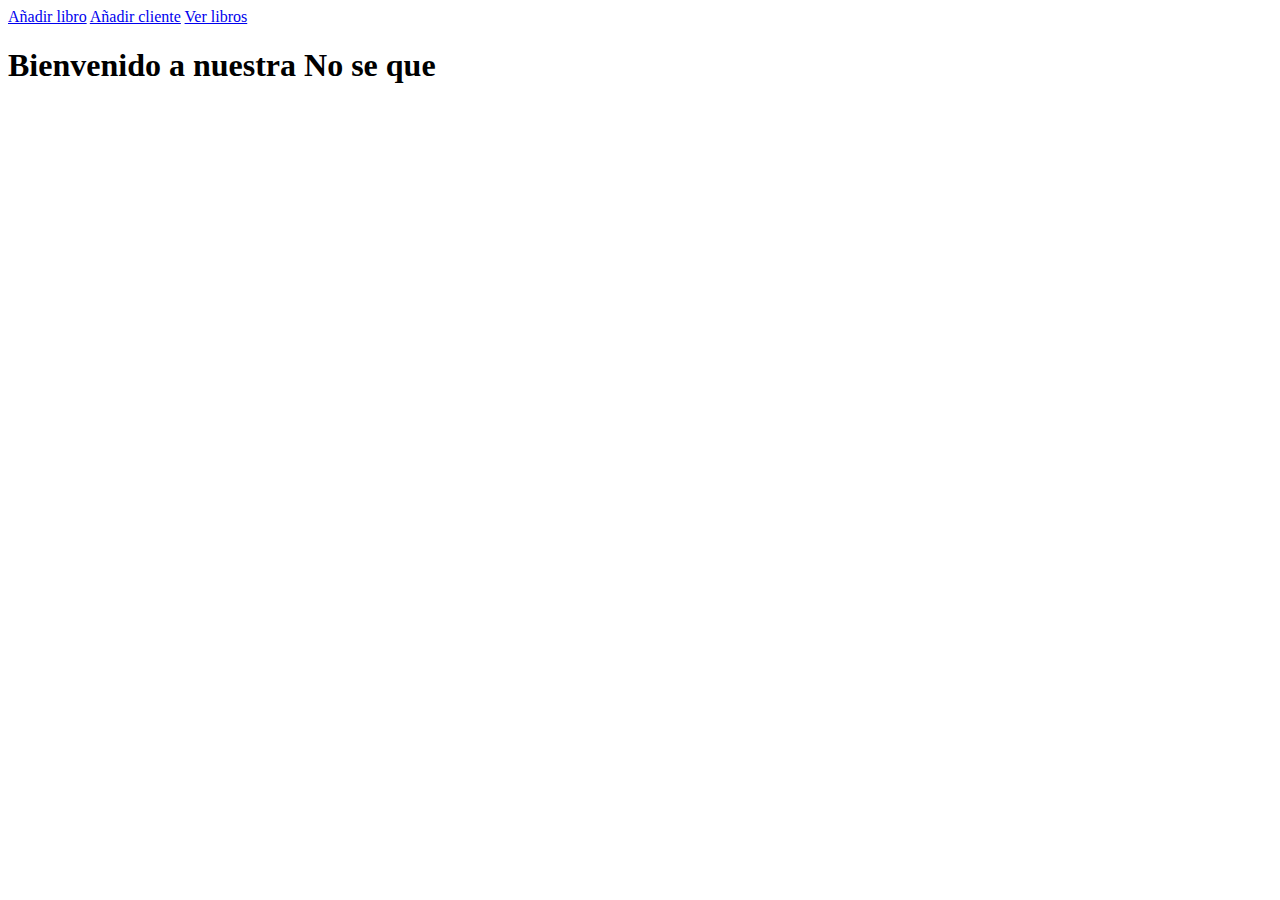
==== public/index.html @ bd78749e "delete file M1 and part registrer user" ====
<!DOCTYPE html>
<html lang="es">
  <head>
    <meta charset="UTF-8" />
    <meta http-equiv="X-UA-Compatible" content="IE=edge" />
    <meta name="viewport" content="width=device-width, initial-scale=1.0" />
    <title>Ejercicio Repaso</title>
  </head>
  <body>
    <div>
      <a href="addBook.html">Añadir libro</a>
      <a href="addClient.html">Añadir cliente</a>
      <a href="libros.html">Ver libros</a>
    </div>
    <h1>Bienvenido a nuestra No se que</h1>
    <script src="js.js"></script>
  </body>
</html>
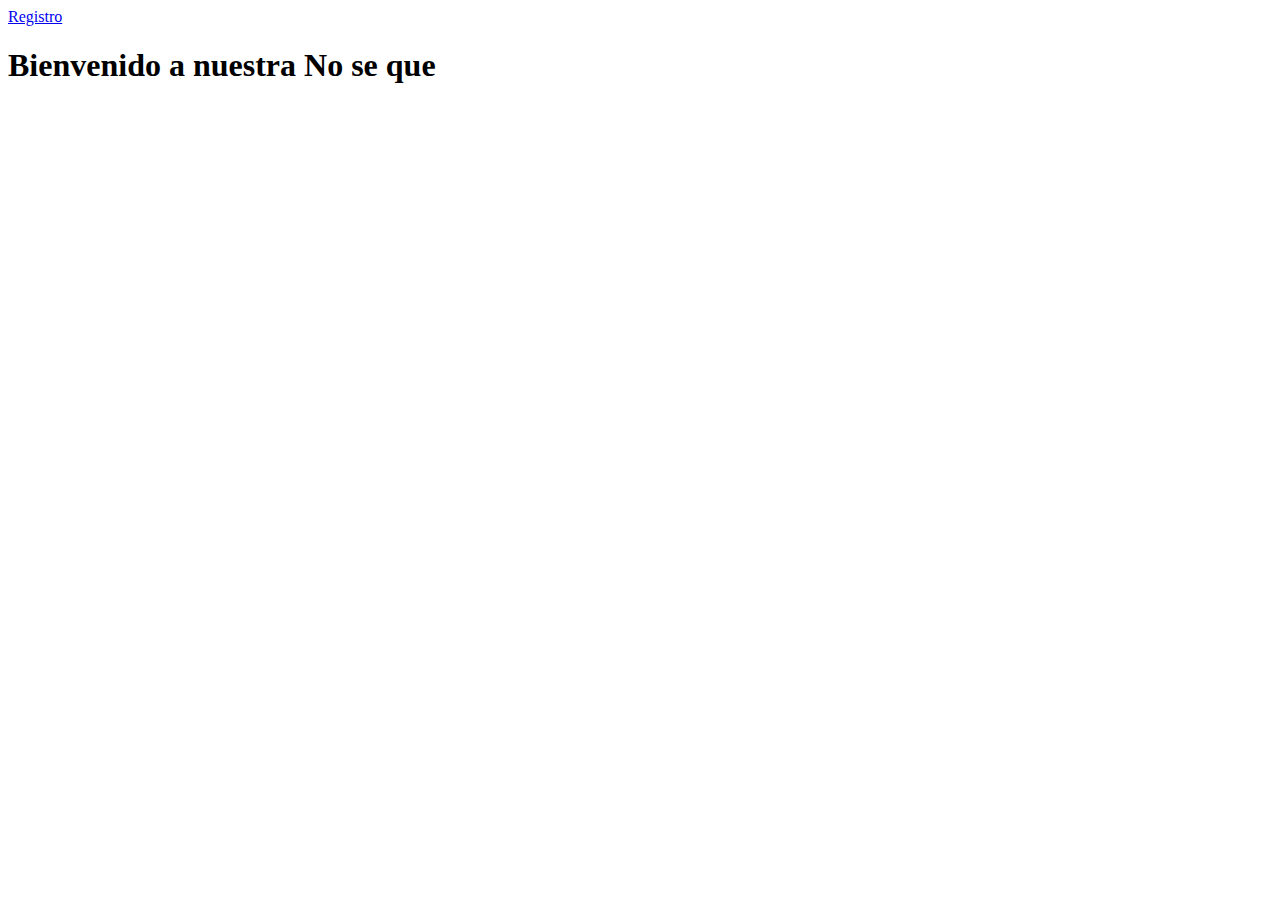
==== commit 04813971: "s" ====
--- a/public/index.html
+++ b/public/index.html
@@ -8,11 +8,9 @@
   </head>
   <body>
     <div>
-      <a href="addBook.html">Añadir libro</a>
-      <a href="addClient.html">Añadir cliente</a>
-      <a href="libros.html">Ver libros</a>
+      <a href="addUser.html">Registro</a>
     </div>
     <h1>Bienvenido a nuestra No se que</h1>
-    <script src="js.js"></script>
+    <script src="fetch.js"></script>
   </body>
 </html>
